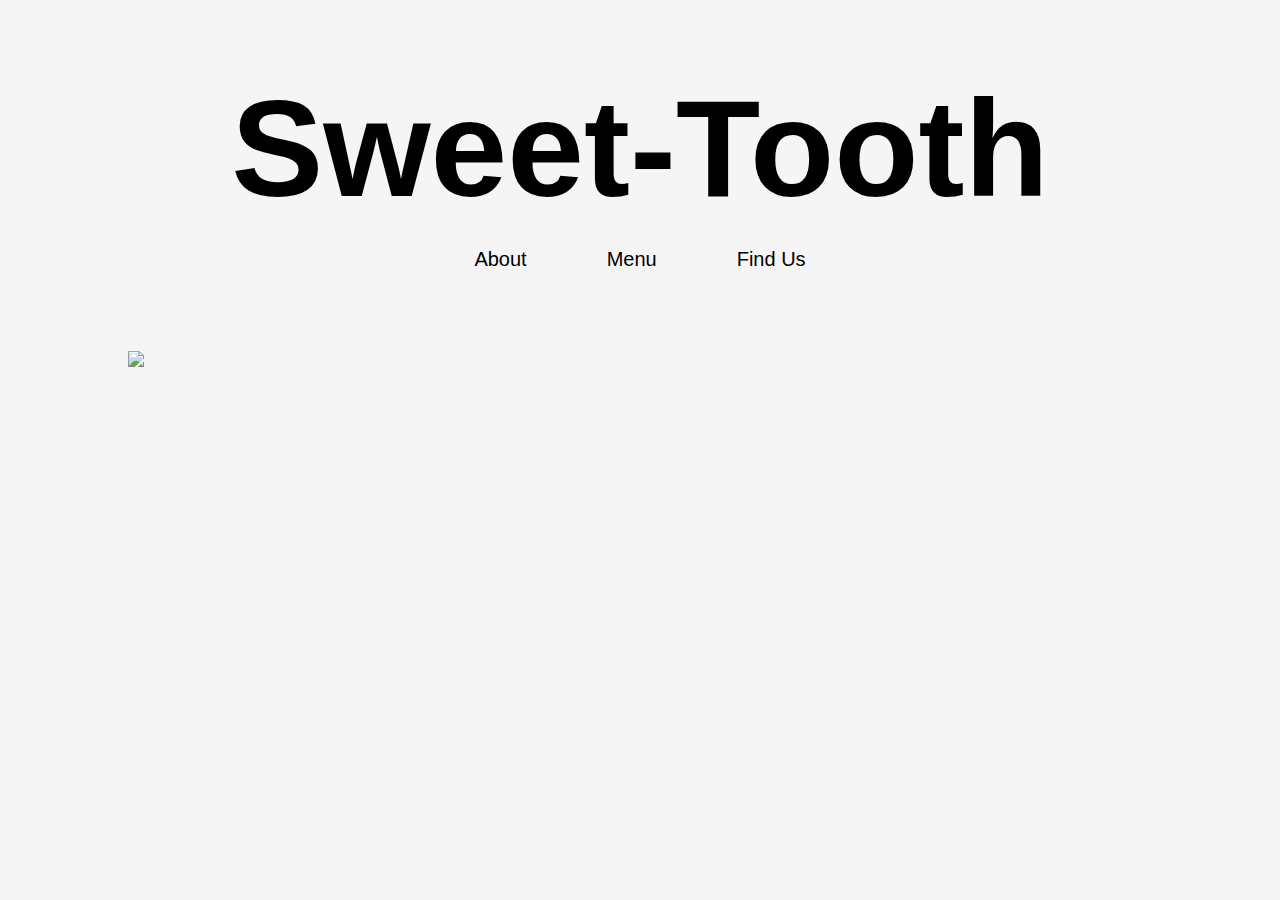
==== menu.html @ 2fc849be "Adding HTML pages" ====
<!DOCTYPE html>
<html lang="en">
<head>
    <meta charset="UTF-8">
    <meta name="viewport" content="width=device-width, initial-scale=1.0">
    <meta http-equiv="X-UA-Compatible" content="ie=edge">
    <title>Sweet-Tooth Tea Hosue</title>
    <link rel="stylesheet" type="text/css" href="/assets/css/style.css">
    <script src="https://kit.fontawesome.com/ac647ca025.js" crossorigin="anonymous"></script>
</head>
<body>
    <nav>
        <div class="logo">
        <h1><a href="index.html">Sweet-Tooth</a></h1>
        </div>   
            <div class="flexContainer">
                <div class="flexItem"> 
                <li> <a href="about.html">About</a> </li>
                <li> <a href="menu.html">Menu</a> </li>
                <li> <a href="findUs.html">Find Us</a> </li>
            </div>
        </div>
    </nav>
<section id="menu">
    <div class="menuImage">
    <img src="/Picture/custom2.png">
    </div>
</section>

<section class="socialIcon">
        <div class="icon">
            <a href="https://github.com/WeirdHuman"><i class="fab fa-instagram"></i></a>
            <a href="https://github.com/WeirdHuman"><i class="fab fa-facebook"></i></a>
            <a href="https://github.com/WeirdHuman"><i class="fab fa-yelp"></i></a>
        </div>
</section>
        
</body>
</html>
---- assets/css/style.css ----
*{
    margin: 0;
    padding: 0;
    box-sizing: border-box;
    font-family: Arial, Helvetica, sans-serif;
    background-color: 	#F5F5F5;
}

/* Navigation Section Styling */
.logo{
    text-align: center;
    font-size: 69px;
    margin-top: 1em;
}
.logo a{
    text-decoration: none;
    color: black;
}

/* Logo animation */
.logo h1{
    display: inline-block;
    position: relative;
    z-index: 1;
}
.logo h1:before{
    content: "";
    width: 0%;
    height: 100%;
    background-color:#F5F5F5;
    position: absolute;
    animation-name: text;
    animation-duration: 2s;
    top: 0;
    left: 0;
}
@keyframes text{
    0%{
        width: 100%;
        z-index: 1;
    }
    100%{
        width: 0%;
        z-index: 1;
    }
}
.flexContainer{
    display:flex;
    align-content: center;
    justify-content: center;
    flex-wrap: wrap;
}
.flexItem{
    display: flex;
    list-style: none;
    margin-top: 1em;
    font-size: 20px;
}
.flexItem ul{
    display: flex;
    list-style: none;
}
.flexItem a{
    text-decoration: none;
    color: black;
    margin: 2em;
}
.flexItem a:hover{
    color: #A9A9A9;
}

/* Grid Section Styling */
.gridContainer{
    display: grid;
    grid-template-columns: 1fr;
    justify-content: space-evenly;
    padding: 3em;
    grid-gap: 1em;
    width: 50%;
    margin: 0 auto;
}

.gridItem img{
    max-width: 100%;
    width: 100%;
    height: 80vh;
    animation: slowly 2s ease-in;
    opacity: 1;
}
.gridItem img:hover{
    opacity: 0.8;
}
#topSection{
    margin-top: 2em;
}

/* Making Top images slowly appear */
@keyframes slowly{
    0%{
        opacity: 0;
    }
    50%{
        opacity: 1;
    }
    
}

/* Social Media Styling */
.presence{
    text-align: center;
    font-size: 39px;
    overflow: hidden;
    font-weight: lighter;

}
.presence:before, .presence:after{
    background-color: black;
    content: "";
    display: inline-block;
    height: 3px; /* This is for the thickness of the line  */
    position: relative;
    vertical-align: middle;
    width: 10%; /*this line is for sizing the line */
}
.presence:before{
    right: 0.5em; /* This is for moving the line*/
}
.presence:after{
    left: 0.5em; /* Moving line */
}
#midSection{
    margin-top: 2em;
}

/* Social Media Flexbox Styling */
.flex-container{
    display: flex;
    flex-wrap: wrap;
    margin: 0 auto;
    width: 80%;
}
.flex-item{
    display:flex;
}
.flex-item a{
    width: 100%;
}

.flex-item img{
    max-width: 100%;
    width: 100%;
    height: 100%;
    padding: 0.5em;
    animation: slowly2 3s ease-in;
}
.flex-item img:hover{
    opacity: 0.9;
}
.space1{
    margin-top: 3em;
}
/* Making the Social Images slowly appear */
@keyframes slowly2{
    from{
        opacity: 0;
    }
    to{
        opacity: 1;
    }
}


/* Icon Styling */
.icon{
    text-align: center;
    font-size: 1.5em;
    margin-top: 5em;
    margin-bottom: 5em;
}
.icon a{
    text-decoration: none;
    color: black;
    padding: 0.5em;
}
.icon i:hover{
    transition: 0.2s ease;
    transform: scale(1.5);
    color: silver;
}

/*          MENU page styling 
------------------------------------ */

.menuImage{
    width: 80%;
    margin: 0 auto;
    margin-top: 5em;
}
.menuImage img{
    max-width: 100%;
    width: 100%;
}


/* FIND US page Styling     
--------------------------------- */
.findUs p{
    font-size: 1em;
    font-weight: bold;
    display: inline-block;
    background-color: black;
    color: white;
    padding: 1em;
    
}
.findUs{
    margin-top: 5rem;
    text-align: center;
    margin-bottom: 3em;
}
.findGrid{
    display: grid;
    grid-template-columns: 1fr 1fr;
}
.imageContainer img{
    padding: 1em;
    max-width: 100%;
    width: 550px;
    height: 450px;
    margin-left: 1em;
}
.textContainer{
    text-align: center;
    font-size: 1.2em;
    line-height: 2em;
    letter-spacing: 0.2em;
    padding-top: 2em;  
}
.textContainer p{
    font-family: Georgia, 'Times New Roman', Times, serif;
}

.direction{
    padding-top: 1.2em;
    font-size: 13px;
}
.direction a{
    display: inline-block;
    font-weight: bold;
    text-decoration: none;
    color: white;
    background-color: black;
    font-family: Georgia, 'Times New Roman', Times, serif;
    padding: 0.7em;
}
.direction a:hover{
    color: black;
    background-color: #A9A9A9;
}
.Icon{
    text-align: center;
    margin-top: 5em;
}
.Icon a{
    padding: 2em;
    color: black;
    font-size: 1.5em;
}
.Icon i:hover{
    transition: 0.2s ease;
    transform: scale(1.5);
    color: silver;
}

/* About page styling
---------------------- */
#about{
    text-align: center;
    margin-top: 5em;
    margin-bottom: 5em;
}
.aboutImage img{
    max-width: 100%;
    width: 50%;
    opacity: 1;
    filter: brightness(80%);
}

.aboutDescription{
    padding-top: 5em;
    font-size: 1.1em;
    letter-spacing: 0.2em;
    width: 50%;
    margin: 0 auto; 
    line-height: 2em;
    font-family: Georgia, 'Times New Roman', Times, serif
}
.aboutDescription h1{
    padding-bottom: 1em;
}
.aboutDescription h3{
    padding-top: 1em;
}

/* Mobile design for Find US Page
Note for min-width and max-width in media......
min-width is for upper and max-width is for lower than that reselution.....
------------------------------------------------------------------- */

/* This is for tablet */
@media screen and (max-width: 960px){
    .findGrid{
        display: block;
        text-align: center;
    }
    .direction{
        padding-bottom: 2em;
    }
    
}
@media screen and (max-width: 620px){
    .findGrid{
        display: block;
        text-align: center;
    }
    .logo h1{
        font-size: 1em;
    }
    
}
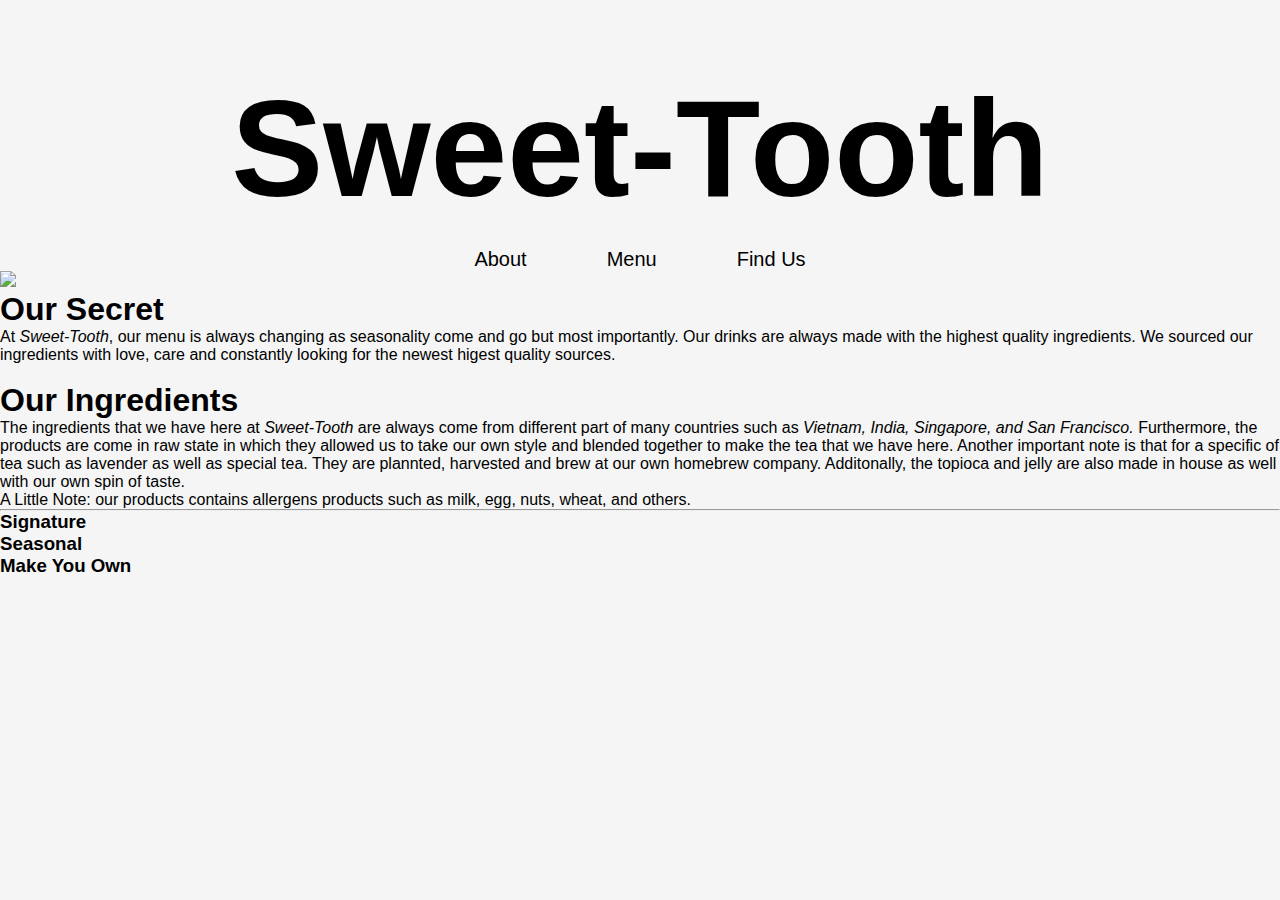
==== commit b1b8dde5: "Adding features to menu page" ====
--- a/menu.html
+++ b/menu.html
@@ -21,12 +21,43 @@
             </div>
         </div>
     </nav>
-<section id="menu">
-    <div class="menuImage">
-    <img src="/Picture/custom2.png">
+<section id="TopSection">
+    <div class="TopImage">
+        <img src="https://images.unsplash.com/photo-1460819739742-50e4486578f5?ixlib=rb-1.2.1&ixid=eyJhcHBfaWQiOjEyMDd9&auto=format&fit=crop&w=1567&q=80">
+    </div>
+    <div class="TopText">
+        <h1>Our Secret</h1>
+        <p>At <em>Sweet-Tooth</em>, our menu is always changing as seasonality come and go but most importantly. Our drinks are always made with the highest quality ingredients. We sourced our ingredients with love, care and constantly looking for the newest higest quality sources. </p>
+        <br>
+        <h1>Our Ingredients</h1>
+        <p>The ingredients that we have here at <em>Sweet-Tooth</em> are always come from different part of many countries such as <em>Vietnam, India, Singapore, and San Francisco.</em> Furthermore, the products are come in raw state in which they allowed us to take our own style and blended together to make the tea that we have here. Another important note is that for a specific of tea such as lavender as well as special tea. They are plannted, harvested and brew at our own homebrew company. Additonally, the topioca and jelly are also made in house as well with our own spin of taste.</p>
+        <p> <span>A Little Note:</span> our products contains allergens products such as milk, egg, nuts, wheat, and others.</p>
     </div>
 </section>
+<hr>
 
+<section id="Fetch-Section">
+<div class="MenuHeader">
+<h3 id="signature">Signature</h3>
+<h3 id="seasonal">Seasonal</h3>
+<h3 id="make">Make You Own</h3>
+</div>
+</section>
+<section id="Fetch-Item">
+    <div class="signatureText">
+        <div id="OutPut"></div>
+        <div id="ImageOutPut"></div>
+    </div>
+    <div class="seasonalText">
+        <div id="OutPut"></div>
+        <div id="ImageOutPut"></div>
+    </div>
+    <div class="makeTextl">
+        <h1 id="makeOutput"></h1>
+        <div id="OutPut"></div>
+        <div id="ImageOutPut"></div>
+    </div>
+</section>
 <section class="socialIcon">
         <div class="icon">
             <a href="https://github.com/WeirdHuman"><i class="fab fa-instagram"></i></a>
@@ -35,5 +66,6 @@
         </div>
 </section>
         
+<script type="text/javascript" src="assets/js/app.js"></script>
 </body>
 </html>